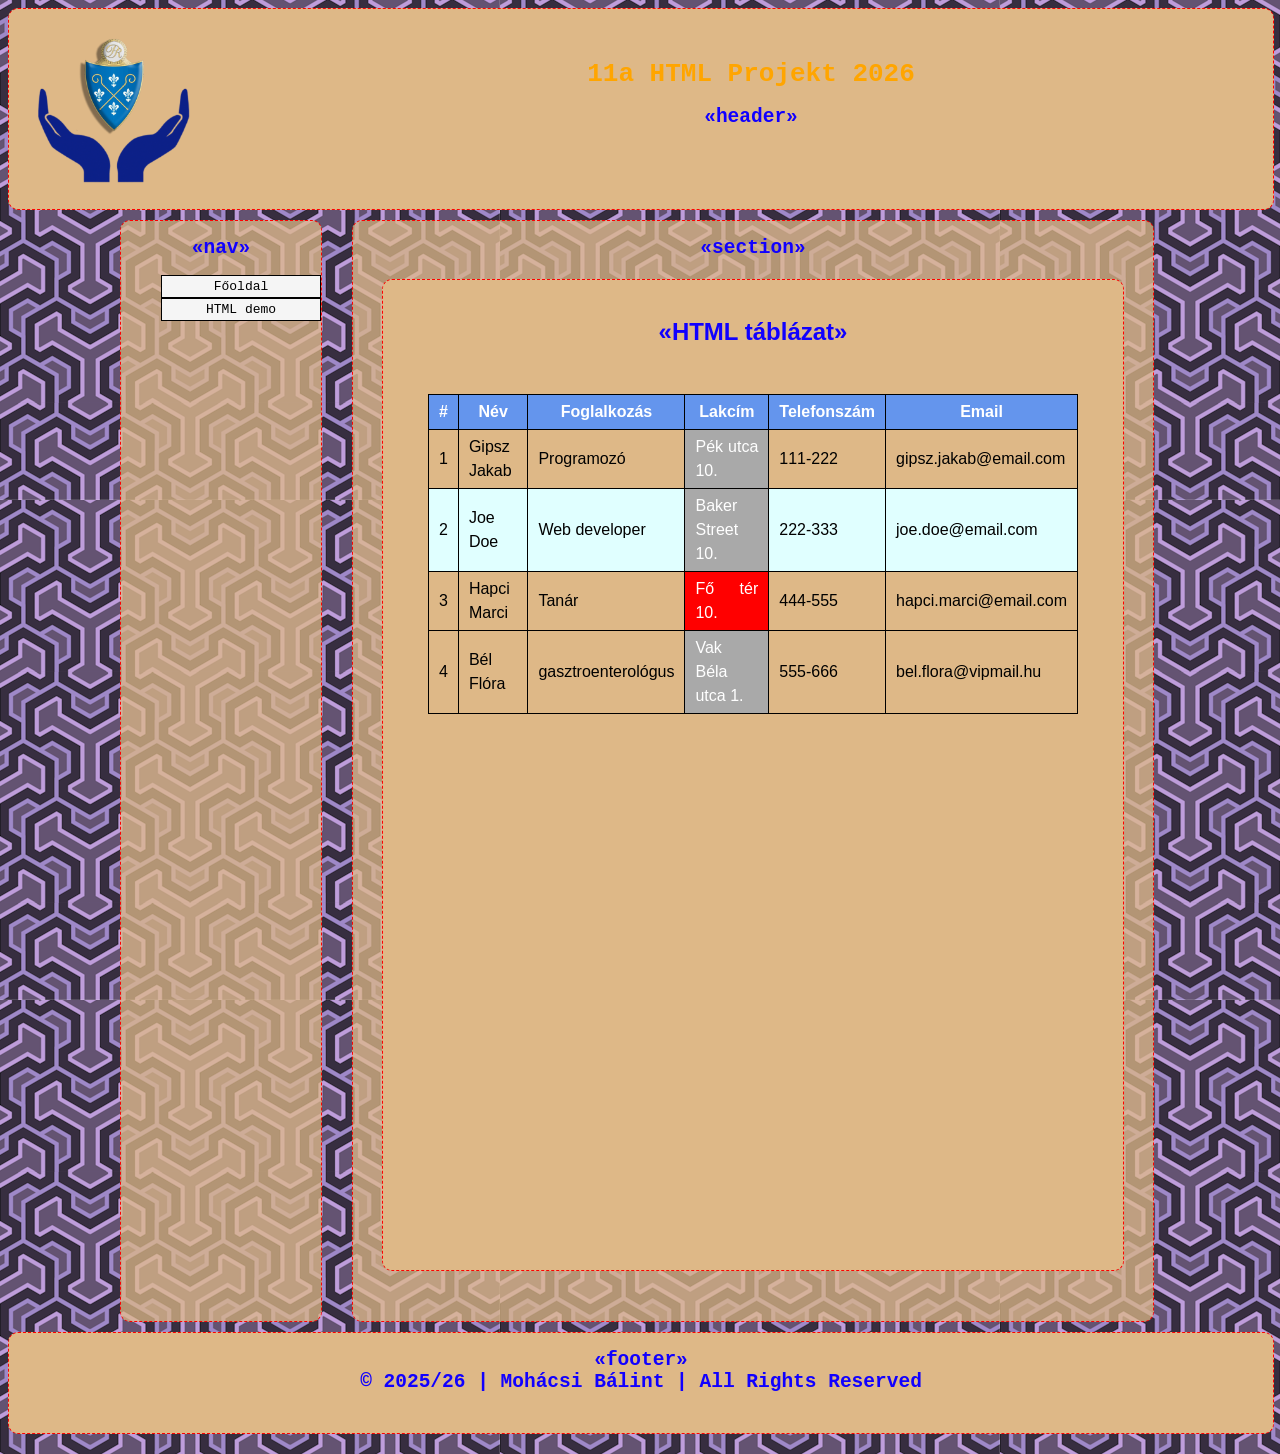
==== IKT/HTML/table.html @ 4a195328 "Add files via upload" ====
<!DOCTYPE html>
<html lang="en">

<head>
    <meta charset="UTF-8">
    <meta name="viewport" content="width=device-width, initial-scale=1.0">
    <link rel="stylesheet" href="css/main.css">
    <title>11a2 HTML Projekt 2026</title>
    <style>
        table, th, td {
            border: 1px solid black;
            padding: 5px 10px;
            border-collapse: collapse;
        }
        th {
            background-color: cornflowerblue;
            color: white;
            text-align: center;
        }
        .table-container {
            width: 650px;
            height: auto;
            margin-left: auto;
            margin-right: auto;
            margin-top: 50px;
        }
        table tr:nth-child(2){
            background-color: lightcyan;
        }
        table td:nth-child(4){
            background-color: darkgrey;
            color: white;
        }
        table tr:hover{
            background-color: cadetblue;
            color: white;
        }
        table tr .lakcim{
            background-color: red;
            color: white;
        }
    </style>
</head>

<body>
    <header>
        <div id="logo">
            <a href="index.html">
                <img src="images/premo-logo.png" alt="Premo logo" width="190" title="Premo logo">
            </a>
        </div>
        <div id="banner-content">
            <a href="index.html">
                <h1 title="11a HTML Projekt 2026">11a HTML Projekt 2026</h1>
            </a>
            <h2>&#171;header&#187;</h2>
        </div>
    </header>
    <div class="container">
        <nav>
            <h2>&#171;nav&#187;</h2>
            <div id="menu">
                <ul>
                    <li><a href="index.html" title="Főoldal">Főoldal</a></li>
                    <li><a href="#nogo" title="HTML demo">HTML demo</a>
                        <ul>
                            <li><a href="animation.html">CSS Animáció</a>
                            <li><a href="form.html">HTML Űrlap</a>
                            <li><a href="table.html">HTML táblázat</a></li>
                            <li><a href="gallery.htm">Képgaléria</a></li>
                            <li><a href="media.html">Média</a></li>
                        </ul>
                    </li>
                </ul>
            </div>
        </nav>
        <section>
            <h2>&#171;section&#187;</h2>
            <article>
                <h2>&#171;HTML táblázat&#187;</h2>
                <div class="table-container">
                    <table>
                        <thead>
                            <tr>
                                <th>#</th>
                                <th>Név</th>
                                <th>Foglalkozás</th>
                                <th>Lakcím</th>
                                <th>Telefonszám</th>
                                <th>Email</th>
                            </tr>
                        </thead>
                        <tbody>
                            <tr>
                                <td>1</td>
                                <td>Gipsz Jakab</td>
                                <td>Programozó</td>
                                <td>Pék utca 10.</td>
                                <td>111-222</td>
                                <td>gipsz.jakab@email.com</td>
                            </tr>
                            <tr>
                                <td>2</td>
                                <td>Joe Doe</td>
                                <td>Web developer</td>
                                <td>Baker Street 10.</td>
                                <td>222-333</td>
                                <td>joe.doe@email.com</td>
                            </tr>
                            <tr>
                                <td>3</td>
                                <td>Hapci Marci</td>
                                <td>Tanár</td>
                                <td class="lakcim">Fő tér 10.</td>
                                <td>444-555</td>
                                <td>hapci.marci@email.com</td>
                            </tr>
                            <tr>
                                <td>4</td>
                                <td>Bél Flóra</td>
                                <td>gasztroenterológus</td>
                                <td>Vak Béla utca 1.</td>
                                <td>555-666</td>
                                <td>bel.flora@vipmail.hu</td>
                            </tr>
                        </tbody>
                    </table>
                </div>
            </article>
        </section>
    </div>
    <footer>
        <h2>&#171;footer&#187;<br>
            &#169; 2025/26 | Mohácsi Bálint | All Rights Reserved
        </h2>
    </footer>
</body>

</html>
---- IKT/HTML/css/main.css ----
body {
    background: url(../images/style.png);
    font-family: monospace;
}

h2 {
    text-align: center;
    color: rgb(17, 0, 255);
}

header,
nav,
section,
article,
footer {
    border: 1px dashed red;
    border-radius: 10px;
}

header {
    width: 100%;
    height: 200px;
    margin-bottom: 10px;
    background-color: rgb(222, 184, 135);
}

nav {
    width: 10%;
    min-width: 200px;
    height: 1100px;
    float: left;
    margin: 0px 30px 0px 30px;
    background-color: rgba(222, 184, 135, 0.75);
}

#menu {
    list-style-type: none;
    padding-left: 0px;
}

#banner-content {
    text-align: center;
    margin-top: 50px;
}

#banner-content a {
    text-decoration: none;
    color: orange;
}

#banner-content a:hover {
    text-decoration: underline;
    color: moccasin;
}

#logo {
    width: 210px;
    height: 170px;
    float: left;
    margin: 5px 0px 5px 10px;
}

section {
    width: 89%;
    height: 1100px;
    max-width: 800px;
    float: left;
    background-color: rgba(222, 184, 135, 0.75);
}

article {
    width: 96%;
    max-width: 700px;
    height: 950px;
    margin-top: 20px;
    margin-left: auto;
    margin-right: auto;
    background-color: rgb(222, 184, 135);
    text-align: justify;
    line-height: 1.5em;
    padding: 20px;
    overflow: auto;
    font-family: Arial, Helvetica, sans-serif;
}

article p {
    color:black
}

article img {
    float: left;
    margin-right: 20px;
}

footer {
    width: 100%;
    height: 100px;
    float: left;
    margin: 10px 0px 20px 0px;
    background-color: rgb(222, 184, 135);
}

footer p {
    text-align: center;
    font-size: large;
    margin: 0 0 0 10px;
}

.container {
    width: 1100px;
    height: auto;
    margin-left: auto;
    margin-right: auto;
}

#menu li {
    list-style-type: none;
}

#menu ul li a {
    text-decoration: none;
    color: black;
    border: 1px solid black;
    padding: 3px;
    display: block;
    text-align: center;
    background-color: whitesmoke
}

#menu ul li a:hover {
    background-color: peachpuff;
    color: coral;
}

#menu ul ul a {
    position: relative;
    bottom: 20px;
    left: 100%;
    display: none;
}

#menu ul li:hover > ul a {
    display: block;
}
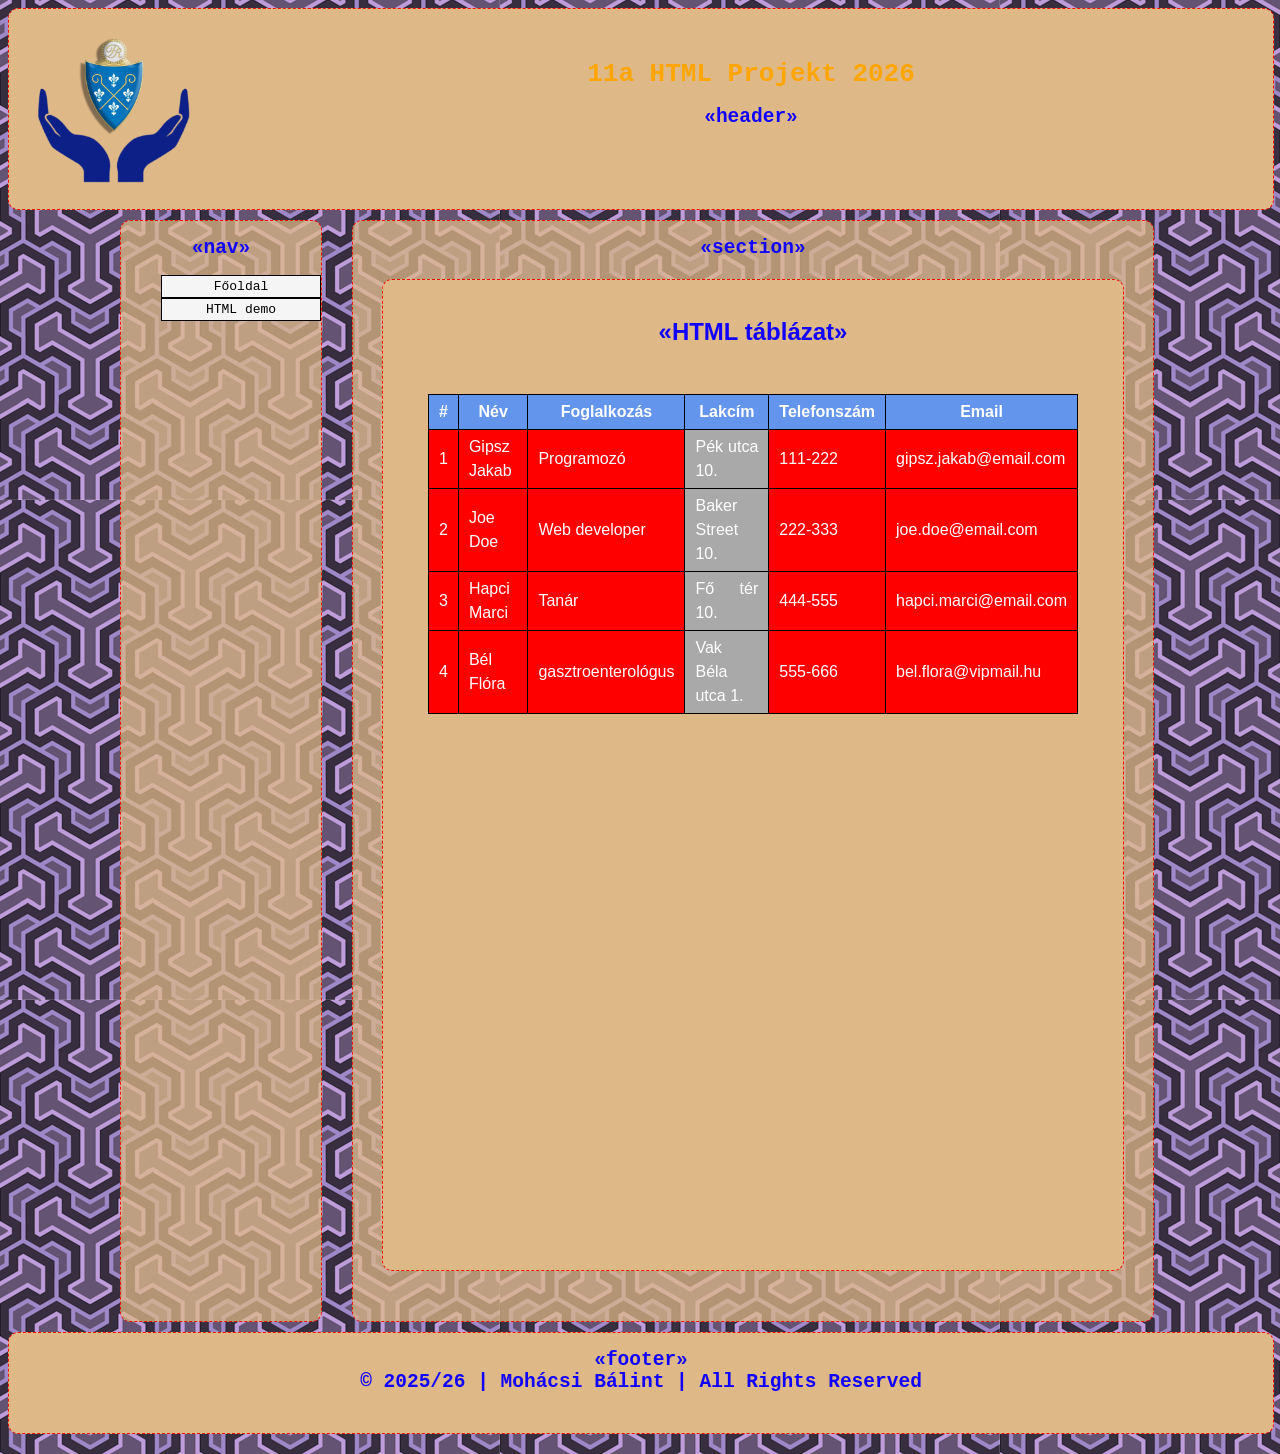
==== commit 2d227bfc: "Add files via upload" ====
--- a/IKT/HTML/table.html
+++ b/IKT/HTML/table.html
@@ -35,7 +35,7 @@
             background-color: cadetblue;
             color: white;
         }
-        table tr .lakcim{
+        table, td, .lakcim{
             background-color: red;
             color: white;
         }
@@ -109,9 +109,9 @@
                             </tr>
                             <tr>
                                 <td>3</td>
-                                <td>Hapci Marci</td>
+                                <td class="lakcim">Hapci Marci</td>
                                 <td>Tanár</td>
-                                <td class="lakcim">Fő tér 10.</td>
+                                <td>Fő tér 10.</td>
                                 <td>444-555</td>
                                 <td>hapci.marci@email.com</td>
                             </tr>
